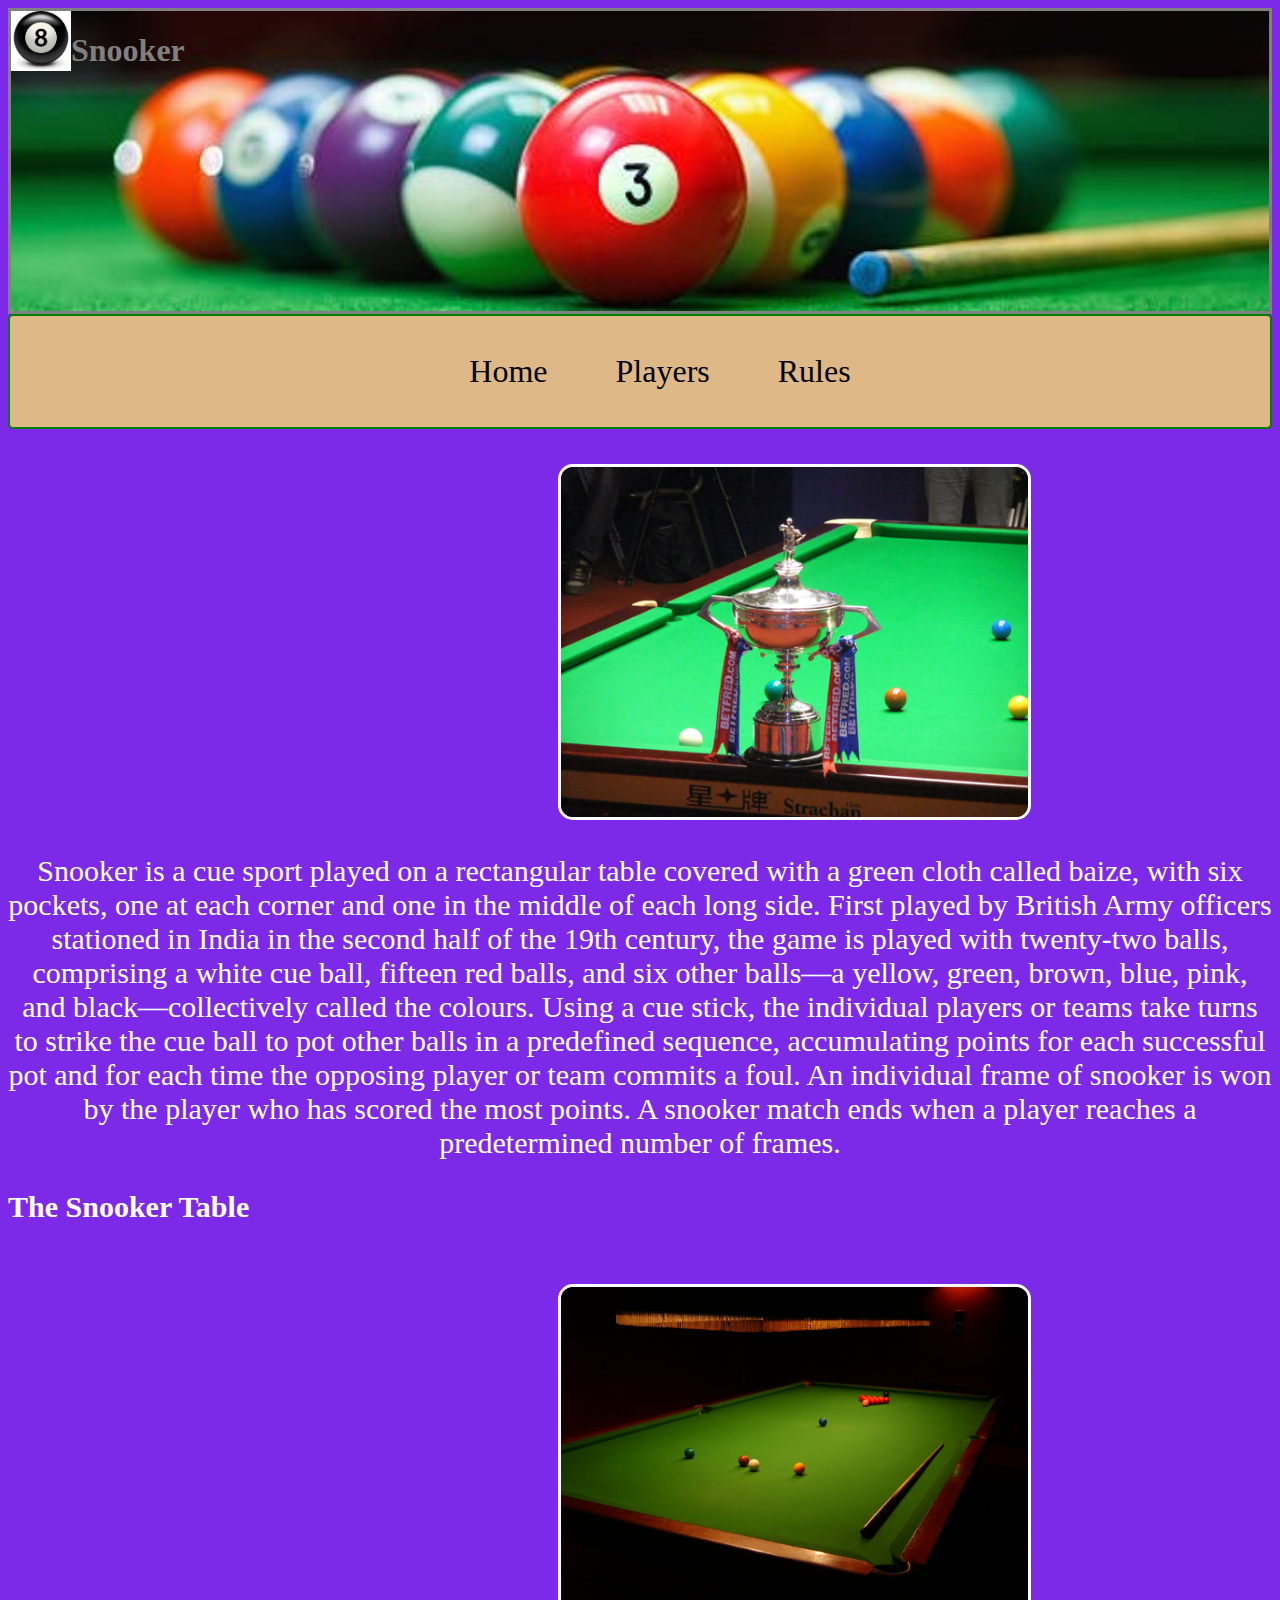
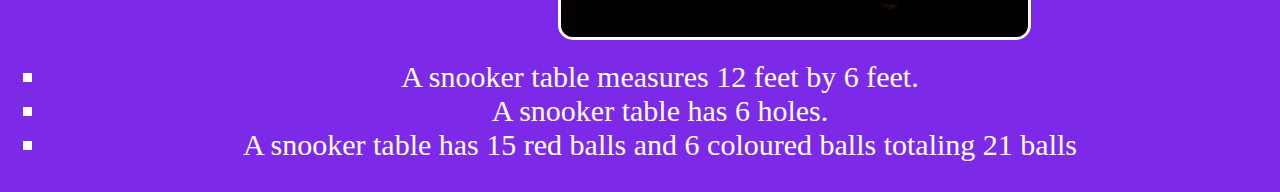
==== index.html @ d4e646ac "Initial commit" ====
<!DOCTYPE html>
<html lang="en">
    <head>
        <meta charset="utf-8"/>
        <meta name="description" content="Snooker ">
        <meta name="keywords" content="Snooker,Players,Rules,Locations">
        <title>Snooker Website</title>
        <link rel="stylesheet" type="text/css" href="styles/styles.css">
    </head>
<body id="homebody">
    <header>
        <img class="logo" src="images/logo.jpg" alt="logo">
        <h1>Snooker</h1>      
    </header>

    <nav>
        <ul>
            <li id="active"><a href="index.html">Home</a> </li>
            <li> <a href="players.html">Players</a></li>
            <li> <a href="rules.html">Rules</a></li>          
        </ul>
    </nav>

</body>
<main>
    <section id="homepage">
        <img src="images/trophy.jpg" alt="Trophy">
        <p>
            Snooker  is a 
            cue sport played on a rectangular table covered with a green cloth 
            called baize, with six pockets, one at each corner and one in the middle 
            of each long side. First played by British Army officers stationed in India in
             the second half of the 19th century, the game is played with twenty-two balls, comprising
              a white cue ball, fifteen red balls, and six other balls—a yellow, green, brown, blue, pink, and black—collectively 
              called the colours. Using a cue stick, the individual players or teams take turns to strike the cue ball to pot other 
              balls in a predefined sequence, accumulating points for each successful pot and for each time the opposing player or 
              team commits a foul. An individual frame of snooker is won by the
             player who has scored the most points. A snooker match ends when a player reaches a predetermined number of frames.
        </p>
    </section>
    <section id="homepage">
        <h2>The Snooker Table</h2>
        <img src="images/snookertable.jpg" alt="Snooker Table">

        <ul>
            <li id="mainlist"> A snooker table measures 12 feet by 6 feet.</li>
             <li> A snooker table has 6 holes. </li>   
              <li> A snooker table has 15 red balls and 6 coloured balls totaling 21 balls </li> 



            </li>

        </ul>



        </p>



    </section>

</main>
<footer>

</footer>

</html>
---- styles/styles.css ----
nav{
    background-color:burlywood;
    padding: 5px;
    border: 2px solid green;
    border-radius: 5px;
}
nav ul li {
    list-style-type: none;
    background-color: burlywood;
    display: inline;
    padding: 30px;
}
nav ul li a{
    color:  black;
    text-decoration: none;

}
nav ul li:hover {background-color: green;}
nav ul{
    text-align: center;
    font-size: 2em;
}



.logo{
    float:left;height: 60px;width: 60px;

}
header{
    background-image: url(../images/headerbackground.jpg);
    background-repeat: none;
    background-size: cover;
    height: 300px;
    color: gray;
    border: 3px solid gray;
    
}

#left{
    background-color: #7d2ae8;
    height: 250px;
    padding: 40px;
    
   

}
#left img{
    height: 250px;
    width: 45%;
    float: right;
    

}
#left h2{
    margin: 0;
    font-size: 30px;
    color: #fff;
}
#left p{
    float: left;
    width: 45%;
    color: #fff;
    font-size: 20px;
    
}

#right{
    background-color: #7d2ae8;
    height: 250px;
    padding: 40px;
    
   

}
#right img{
    height: 250px;
    width: 45%;
    float: left;
    

}
#right h3{
    margin: 0;
    font-size: 30px;
    color: #fff;
    
}
#right p{
    float: right;
    width: 45%;
    color: #fff;
    font-size: 20px;
    
}
#left h4{
    margin: 0;
    font-size: 30px;
    color: #fff;

}
#right h5{
    margin: 0;
    font-size: 30px;
    color: #fff;
    
}
#left h6{
    margin:0;
    font-size: 30px;
    color: #fff;
}
#homepage{
    background-color: #7d2ae8;

}
#homepage img{
  height: 350px;
  margin-top: 35px;
  margin-left: 550px;
  text-align: center;
  border: solid #fff;
  border-radius: 15px;


}
#homepage p{
    color: #fff;
    font-size: 30px;
    text-align: center;
}
#homebody{
    background-color: #7d2ae8;
}
#homepage h2{
    font-size: 30px;
    color: #fff;
}
#homepage li{
    font-size: 30px;
    list-style-type: square;
    text-align: center;
    color: #fff;
    list-style-position: inherit;
}
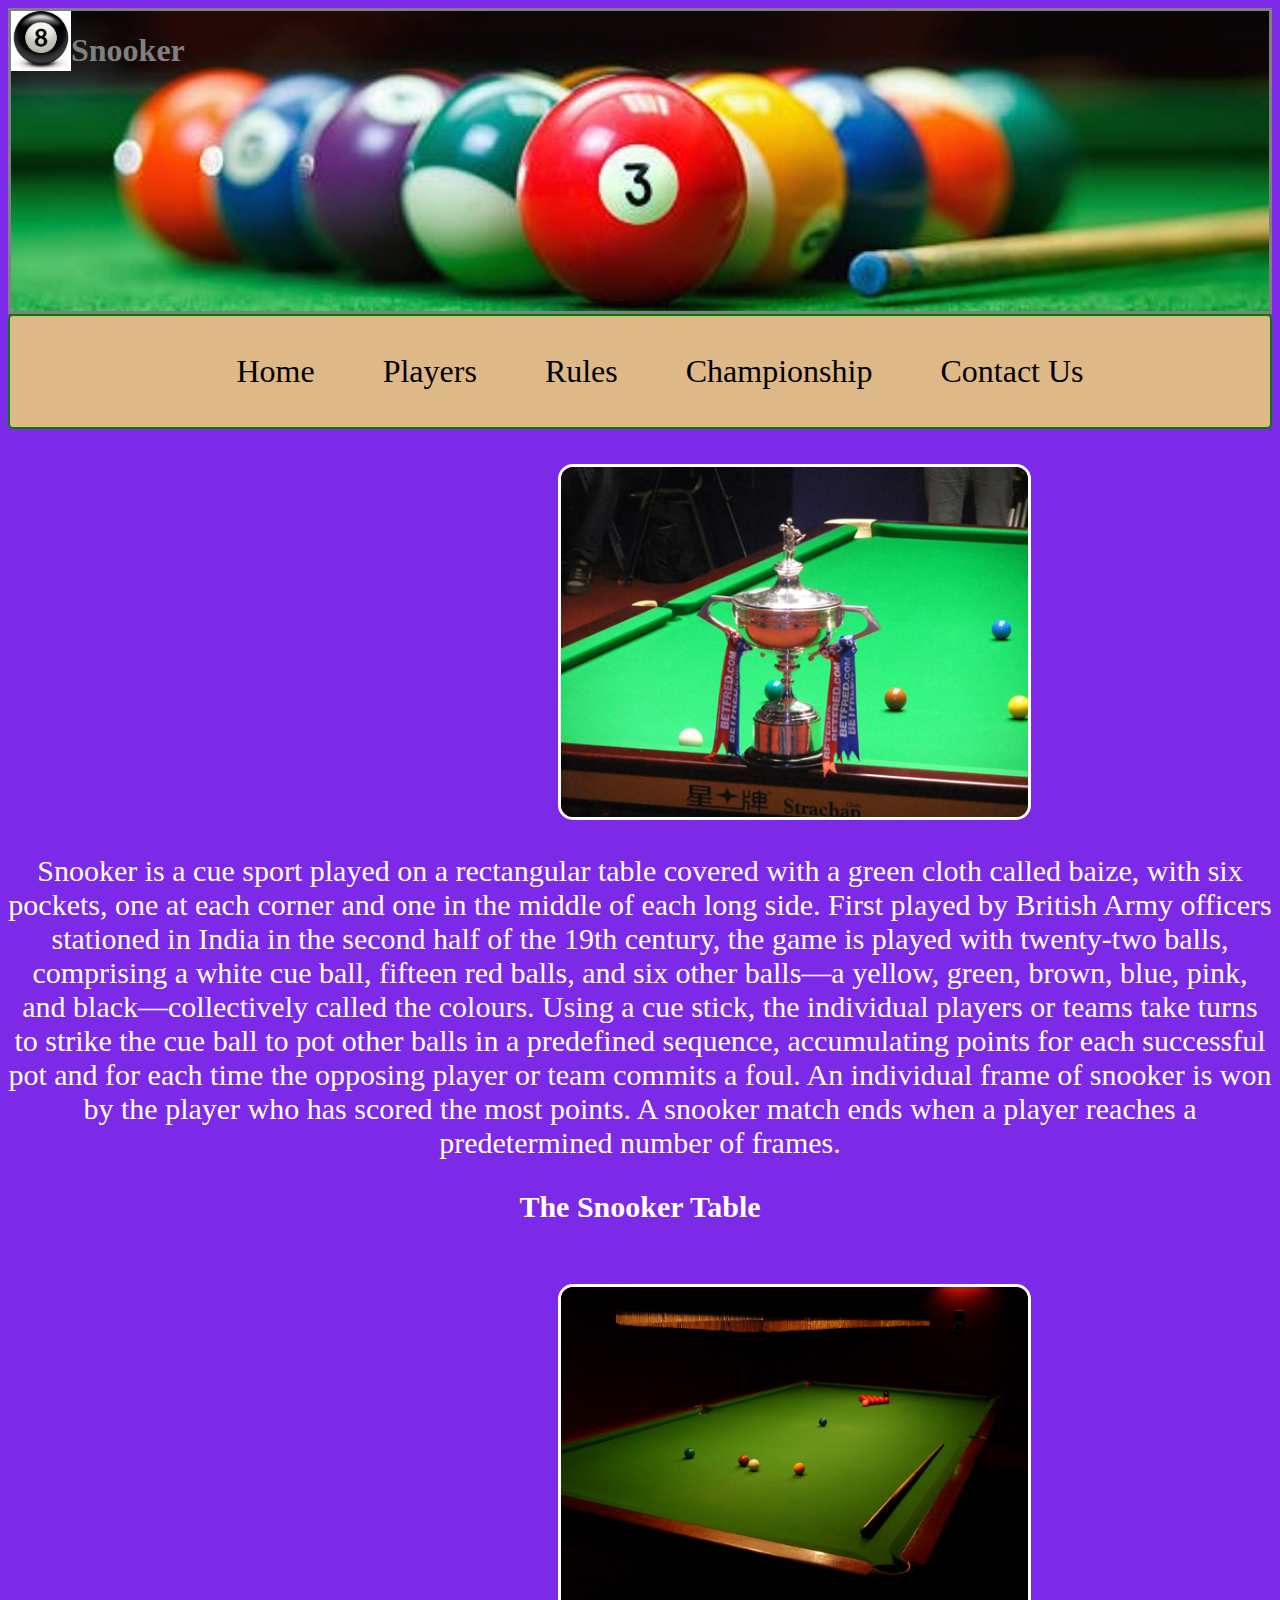
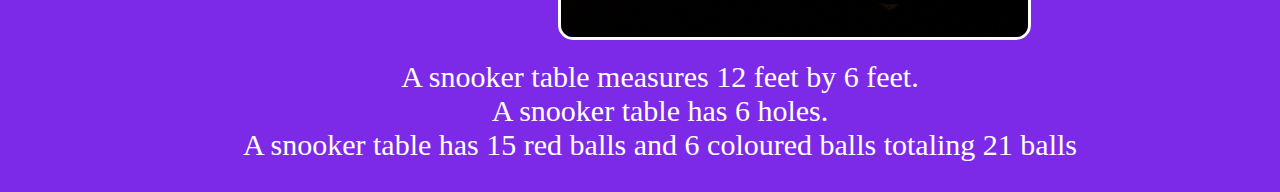
==== commit 2944130d: "17/04/23" ====
--- a/index.html
+++ b/index.html
@@ -17,7 +17,9 @@
         <ul>
             <li id="active"><a href="index.html">Home</a> </li>
             <li> <a href="players.html">Players</a></li>
-            <li> <a href="rules.html">Rules</a></li>          
+            <li> <a href="rules.html">Rules</a></li>    
+            <li> <a href="championship.html">Championship</a></li>     
+            <li> <a href="contactpage.html">Contact Us</a></li> 
         </ul>
     </nav>
 
@@ -39,7 +41,7 @@
         </p>
     </section>
     <section id="homepage">
-        <h2>The Snooker Table</h2>
+        <h2 id="homeheader">The Snooker Table</h2>
         <img src="images/snookertable.jpg" alt="Snooker Table">
 
         <ul>
--- a/styles/styles.css
+++ b/styles/styles.css
@@ -136,14 +136,51 @@
     font-size: 30px;
     color: #fff;
 }
+
+#champ{
+    text-align: center;  
+    color: #fff;
+    font-size: 20px;
+    
+}
 #homepage li{
+    text-align: center;
+    list-style: none;
+    color: #fff;
     font-size: 30px;
-    list-style-type: square;
+}
+
+#location{
+    text-align: center; 
+    color: #fff;
+    font-size: 30px;
+}
+#ruleslist a{
     text-align: center;
+    font-size: 25px;
     color: #fff;
-    list-style-position: inherit;
+    
+    
+}
+#ruleslist li{
+    text-align: center;
+    list-style: none;
+    color: #fff;
+    font-size: 30px;
+}
+#homeheader{
+    text-align: center;
+}
+.contactnav li{
+    text-align: center;
+    font-size: 30px;
+    padding: 30px;
+    
 }
 
 
 
+
+
+
     
